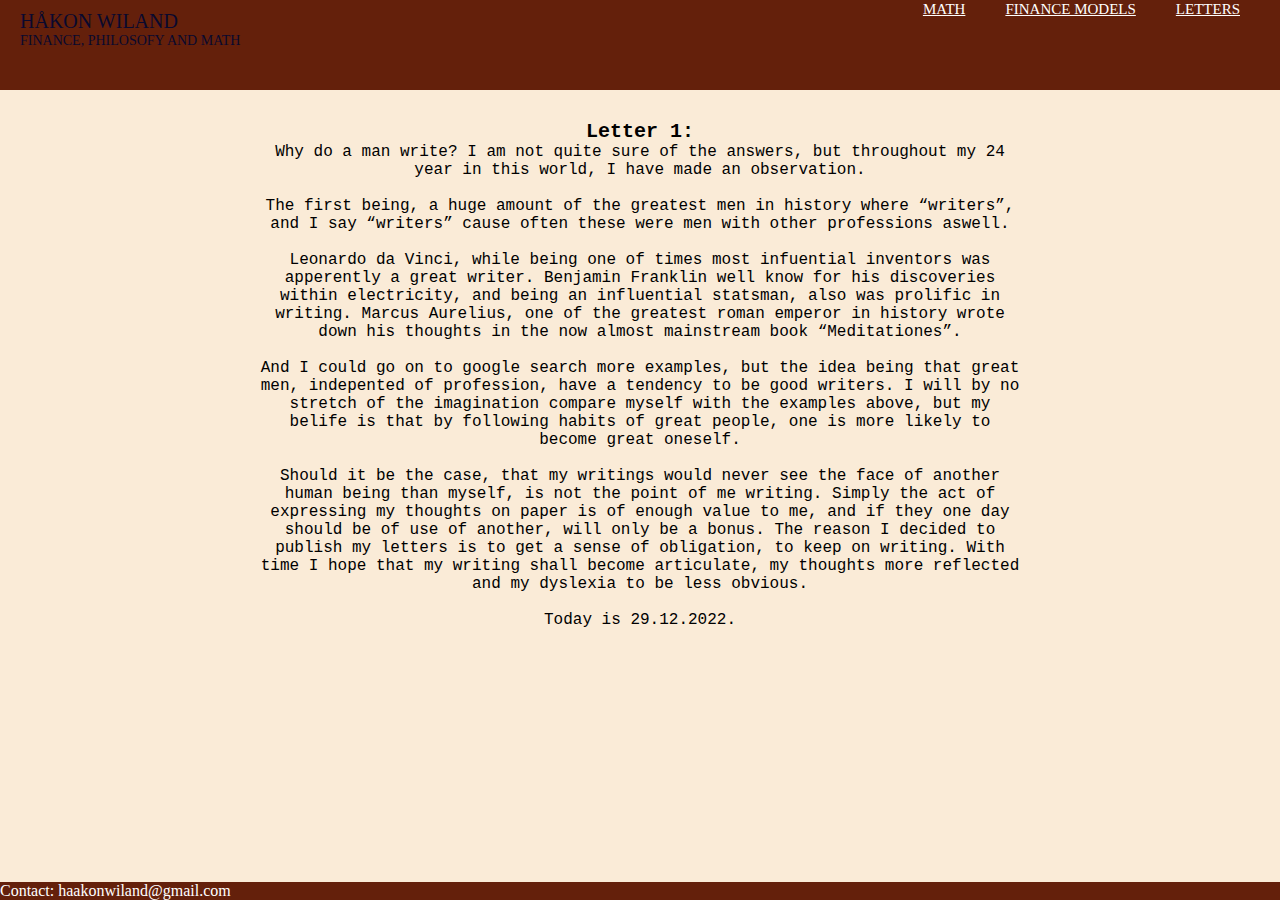
==== letter_1.html @ ee304409 "Initial commit" ====
<!DOCTYPE html>
<html>
  <head>
    <meta charset="utf-8">
    <title>Wiland</title>
    <link rel="stylesheet" href="css/stylesheet.css">
  </head>

  <body>
   
    
    <nav>
      <a href="main.html" class="logo">
        <p>Håkon Wiland <br> 
          <p style="font-size:14px;">Finance, Philosofy and Math</p>
        </p>
      </a>
        
        <ul>
            <li><a href="letter_main.html">Letters </a></li>
            <li><a href="##">Finance Models</a></li>
            <li><a href="##">Math</a></li>

        </ul>
    </nav>


   <article>
    <h1>Letter 1: </h1>
    
    <p>
      <p>Why do a man write? I am not quite sure of the answers, but throughout my 24 year in this world, I have made an observation.</p>
      <br>The first being, a huge amount of the greatest men in history where “writers”, and I say “writers” cause often these were men with other professions aswell.</p>
      <br>Leonardo da Vinci, while being one of times most infuential inventors was apperently a great writer. Benjamin Franklin well know for his discoveries within electricity, and being an influential statsman, also was prolific in writing. Marcus Aurelius, one of the greatest roman emperor in history wrote down his thoughts in the now almost mainstream book “Meditationes”. </p>
      <br>And I could go on to google search more examples, but the idea being that great men, indepented of profession, have a tendency to be good writers. I will by no stretch of the imagination compare myself with the examples above, but my belife is that by following habits of great people, one is more likely to become great oneself.</p>
      <br>Should it be the case, that my writings would never see the face of another human being than myself, is not the point of me writing. Simply the act of expressing my thoughts on paper is of	enough value to me, and if they one day should be of use of another, will only be a bonus. The reason I decided to publish my letters is to get a sense of obligation, to keep on writing. With time I hope that my writing shall become articulate, my thoughts more reflected and my dyslexia to be less obvious.</p>
      <br> Today is 29.12.2022. </p>

    </p>
    
  
   </article>




    <footer>
        <div class="container">
          <p> Contact: haakonwiland@gmail.com</p>
        </div>
      </footer>
    

  </body>
</html>
---- css/stylesheet.css ----
/*GENERAL LAYOUT*/
body {
    background-color: antiquewhite;
   /*background-image: url(img/bakgrunn.jpeg);
    background-size: cover;*/ 
}


* {
    margin: 0%;
    padding: 0%;
}

footer {
    position: fixed;
    left: 0;
    bottom: 0;
    width: 100%;
    background-color: rgb(100, 32, 11);
    color: white;
   
  }

/*MAIN LETTERS*/  
h1 {
    text-align: center;
    font-size: 20px;
    font-family: 'Courier New', Courier, monospace;

}

.vertical-menu{
    width: 200px;
    height: 50 px;
    overflow-y: auto;
    margin: auto;
    padding: 20px;

}

.vertical-menu a {
    background-color: rgb(100, 32, 11) ;
    color: white;
    display: block;
    padding: 12px;
    text-decoration: none ;
}

.vertical-menu a:hover {
    background-color: coral;
    color: rgb(9, 9, 46);

}

.vertical-menu a.active {
    background-color: aqua;
    color: white
}




/*NAVIGATION BAR*/
nav {
    background-color: rgb(100, 32, 11);
    height: 90px;
    width: 100%;
    margin-bottom: 30px;
    text-transform: uppercase;
    
    
}

nav ul {
    float: right;
    margin-right: 20px;
    
}

nav ul li {
    float: right;
    list-style: none;
    position: relative;

    
}

nav ul li a {
    color: white;
    font-size: 15px;
    padding: 18px 20px;
}




nav a:hover {
    color: rgb(9, 9, 46);
    
}

.logo {
    color: white;
    font-size: 20px;
    text-transform: uppercase;
    text-decoration: none;
    float: left;
    padding: 10px 20px;

}


/*TEXT FOR LETTER PAGE*/
small {
    margin-left: 20px;
}


article {
   font-family: 'Courier New', Courier, monospace;
   text-align: center; 
   padding-left: 20%;
   padding-right: 20%; 
   
   
}
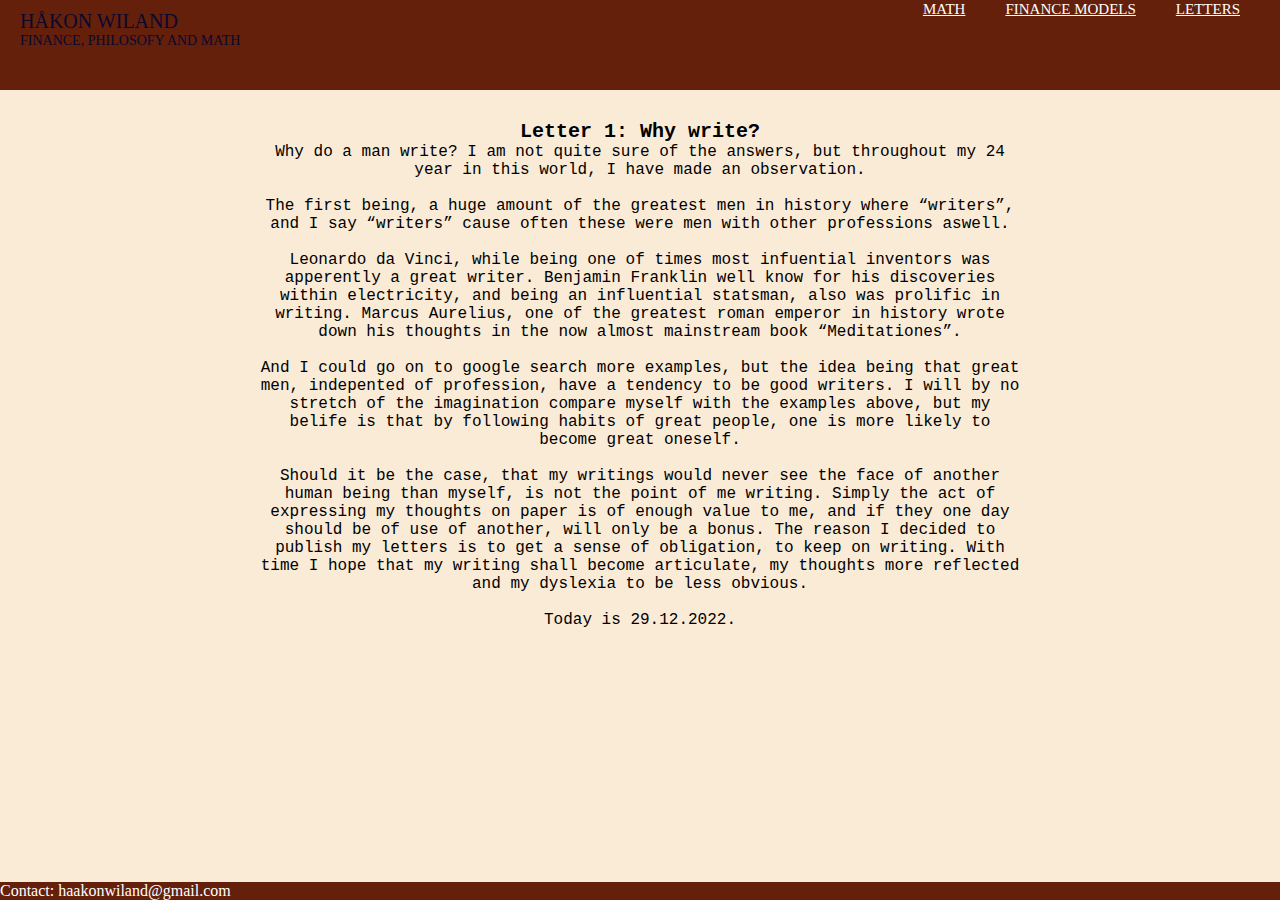
==== commit ef7330d9: "Added 2.letter as site, made padding for article" ====
--- a/letter_1.html
+++ b/letter_1.html
@@ -10,7 +10,7 @@
    
     
     <nav>
-      <a href="main.html" class="logo">
+      <a href="index.html" class="logo">
         <p>Håkon Wiland <br> 
           <p style="font-size:14px;">Finance, Philosofy and Math</p>
         </p>
@@ -26,7 +26,7 @@
 
 
    <article>
-    <h1>Letter 1: </h1>
+    <h1>Letter 1: Why write? </h1>
     
     <p>
       <p>Why do a man write? I am not quite sure of the answers, but throughout my 24 year in this world, I have made an observation.</p>
--- a/css/stylesheet.css
+++ b/css/stylesheet.css
@@ -19,6 +19,7 @@
     width: 100%;
     background-color: rgb(100, 32, 11);
     color: white;
+    
    
   }
 
@@ -122,6 +123,7 @@
    text-align: center; 
    padding-left: 20%;
    padding-right: 20%; 
+   padding-bottom: 20%;
    
    
 }
